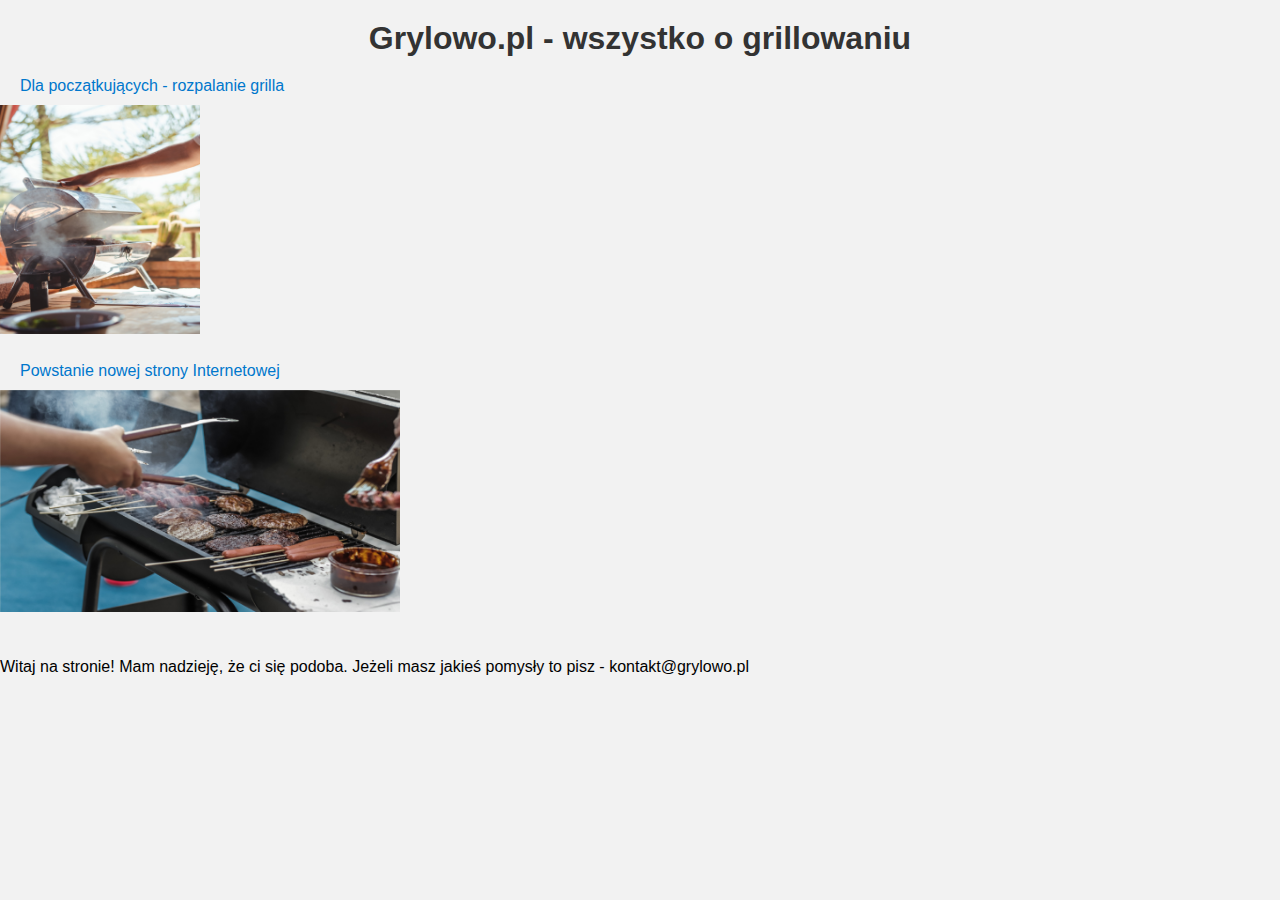
==== index.html @ 17878d99 "Add files via upload" ====
<!DOCTYPE html>
<html lang="pl">
<head>
<meta charset="utf-8">
<title>Grylowo - wszystko o grillowaniu</title>
<link rel="stylesheet" type="text/css" href="css/style.css">
</head>
<body>
<h1>Grylowo.pl - wszystko o grillowaniu</h1>
<!--Artykuły-->
<a href="articles/2.html">Dla początkujących - rozpalanie grilla </br>
	<img width="200" height="400" src="img/2.png">
</a> </br>
<a href="articles/1.html">Powstanie nowej strony Internetowej </br>
	<img width="400" height="200" src="img/1.png">
</a> </br>
<!--Artykuły-->
</br>
Witaj na stronie! Mam nadzieję, że ci się podoba. Jeżeli masz jakieś pomysły to pisz - kontakt@grylowo.pl
</body>
</html>
---- css/style.css ----
/* Resetowanie domyślnych stylów przeglądarki */
body, h1, p {
  margin: 0;
  padding: 0;
}

/* Stylowanie body */
body {
  font-family: Arial, sans-serif;
  background-color: #f2f2f2;
}

/* Stylowanie nagłówka h1 */
h1 {
  text-align: center;
  color: #333;
  padding: 20px 0;
}

/* Stylowanie linków */
a {
  text-decoration: none;
  color: #0077cc;
}

a:hover {
  text-decoration: underline;
}

/* Stylowanie artykułów */
a img {
  max-width: 100%;
  height: auto;
  display: block;
  margin: 10px 0;
}

/* Dodatkowe odstępy między artykułami */
a + a {
  margin-top: 20px;
}

a {
  margin-left: 20px;
}
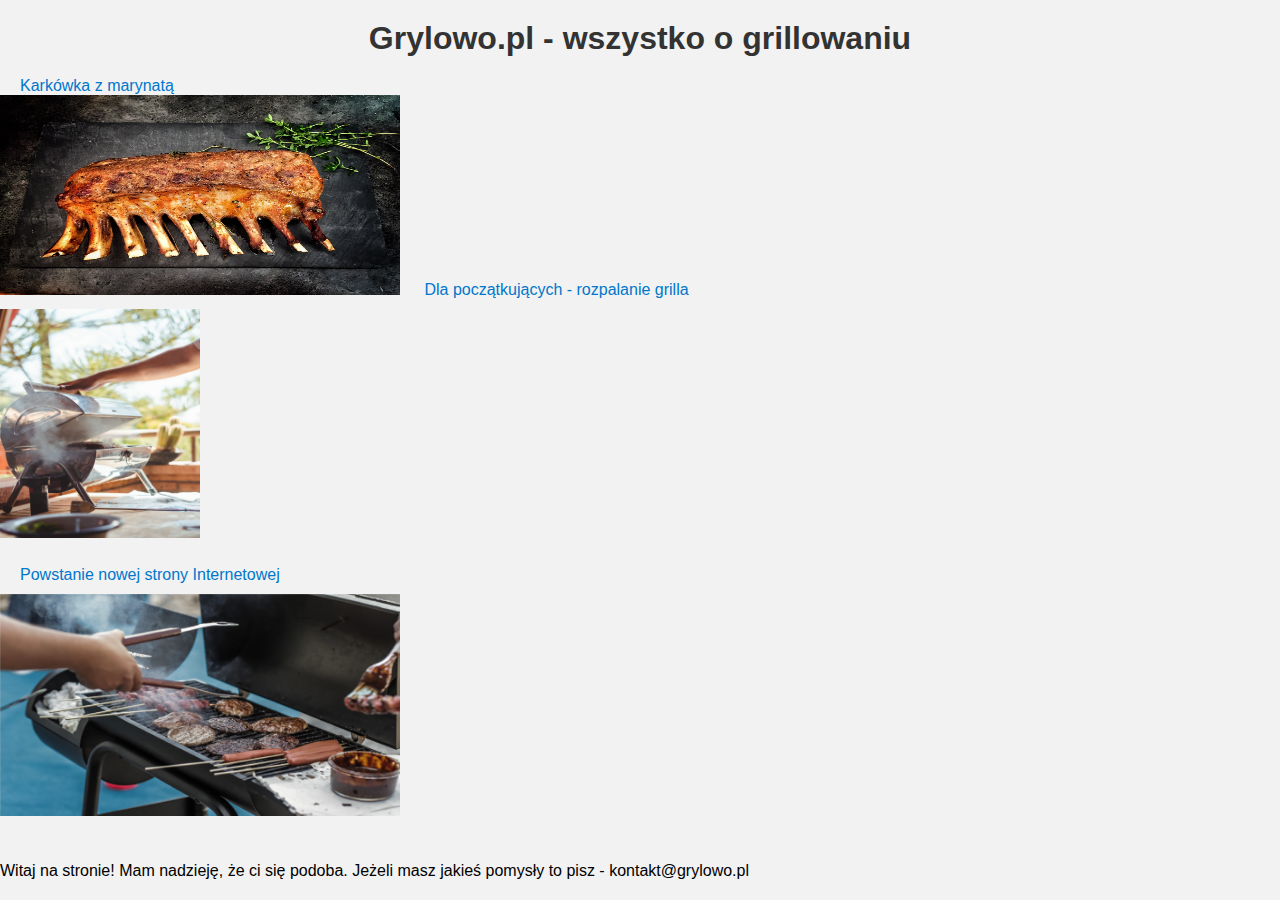
==== commit 5ad07902: "Update index.html" ====
--- a/index.html
+++ b/index.html
@@ -8,14 +8,17 @@
 <body>
 <h1>Grylowo.pl - wszystko o grillowaniu</h1>
 <!--Artykuły-->
-<a href="articles/2.html">Dla początkujących - rozpalanie grilla </br>
-	<img width="200" height="400" src="img/2.png">
-</a> </br>
-<a href="articles/1.html">Powstanie nowej strony Internetowej </br>
-	<img width="400" height="200" src="img/1.png">
-</a> </br>
+	<a href="articles"/3.html>Karkówka z marynatą </a> </br>
+		<img width="400" height="200" src="articles/img/3/2.jpg">
+	</a>
+	<a href="articles/2.html">Dla początkujących - rozpalanie grilla </br>
+		<img width="200" height="400" src="img/2.png">
+	</a> </br>
+	<a href="articles/1.html">Powstanie nowej strony Internetowej </br>
+		<img width="400" height="200" src="img/1.png">
+	</a> </br>
 <!--Artykuły-->
 </br>
 Witaj na stronie! Mam nadzieję, że ci się podoba. Jeżeli masz jakieś pomysły to pisz - kontakt@grylowo.pl
 </body>
-</html>+</html>
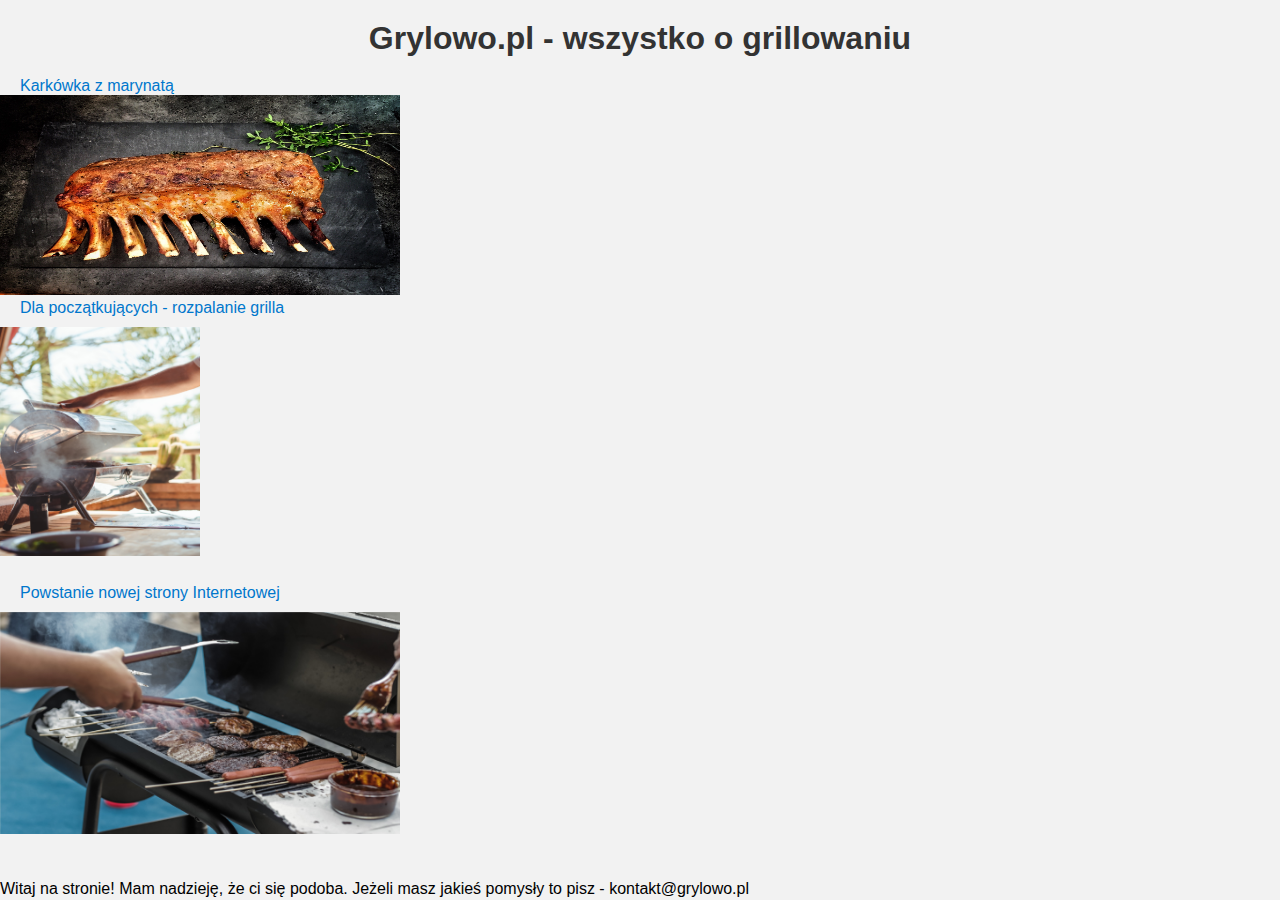
==== commit 18ea6edc: "Update index.html" ====
--- a/index.html
+++ b/index.html
@@ -10,7 +10,7 @@
 <!--Artykuły-->
 	<a href="articles"/3.html>Karkówka z marynatą </a> </br>
 		<img width="400" height="200" src="articles/img/3/2.jpg">
-	</a>
+	</a> </br>
 	<a href="articles/2.html">Dla początkujących - rozpalanie grilla </br>
 		<img width="200" height="400" src="img/2.png">
 	</a> </br>
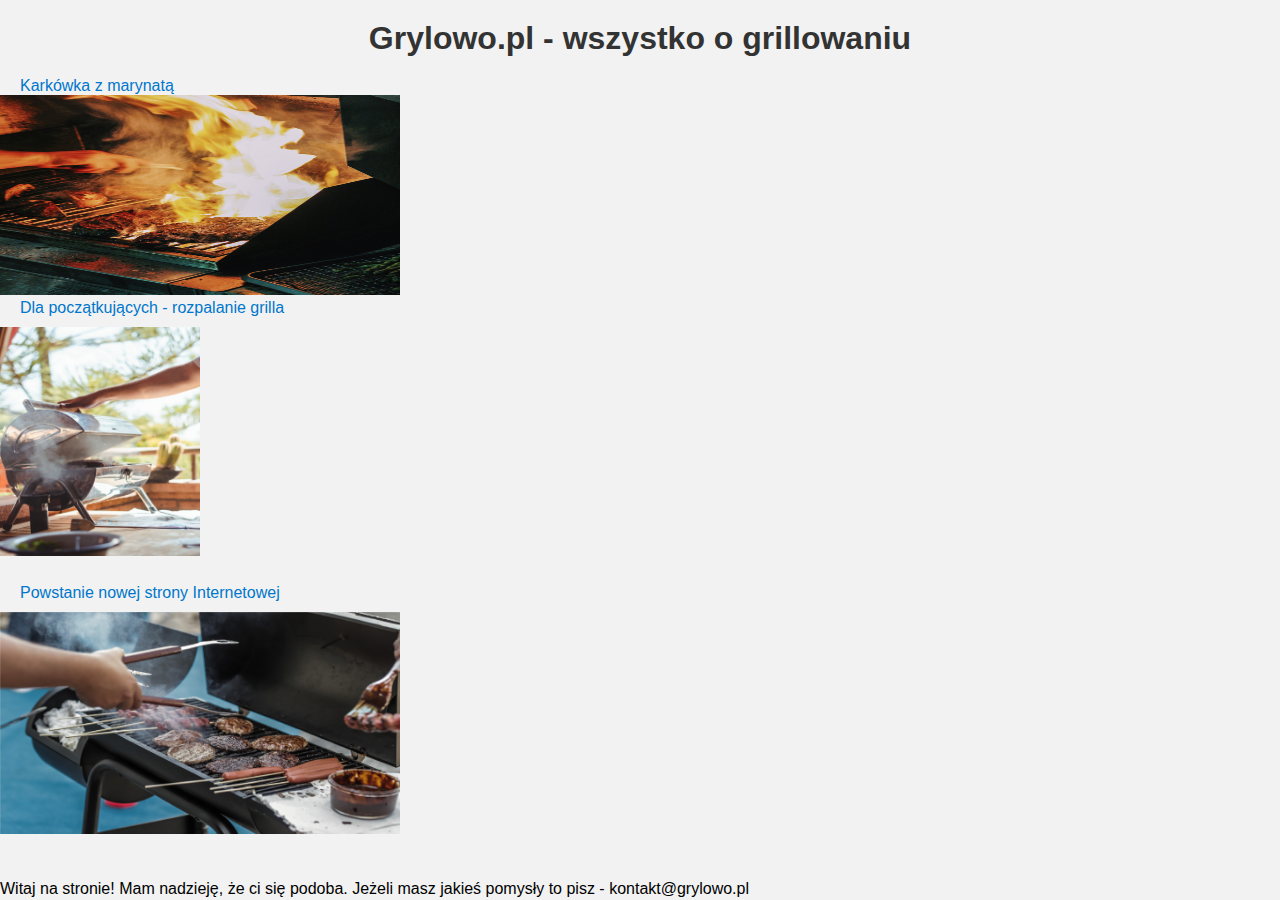
==== commit c3da6559: "Update index.html" ====
--- a/index.html
+++ b/index.html
@@ -8,8 +8,8 @@
 <body>
 <h1>Grylowo.pl - wszystko o grillowaniu</h1>
 <!--Artykuły-->
-	<a href="articles"/3.html>Karkówka z marynatą </a> </br>
-		<img width="400" height="200" src="articles/img/3/2.jpg">
+	<a href="articles/3.html">Karkówka z marynatą </a> </br>
+		<img width="400" height="200" src="articles/img/3/1.jpg">
 	</a> </br>
 	<a href="articles/2.html">Dla początkujących - rozpalanie grilla </br>
 		<img width="200" height="400" src="img/2.png">
